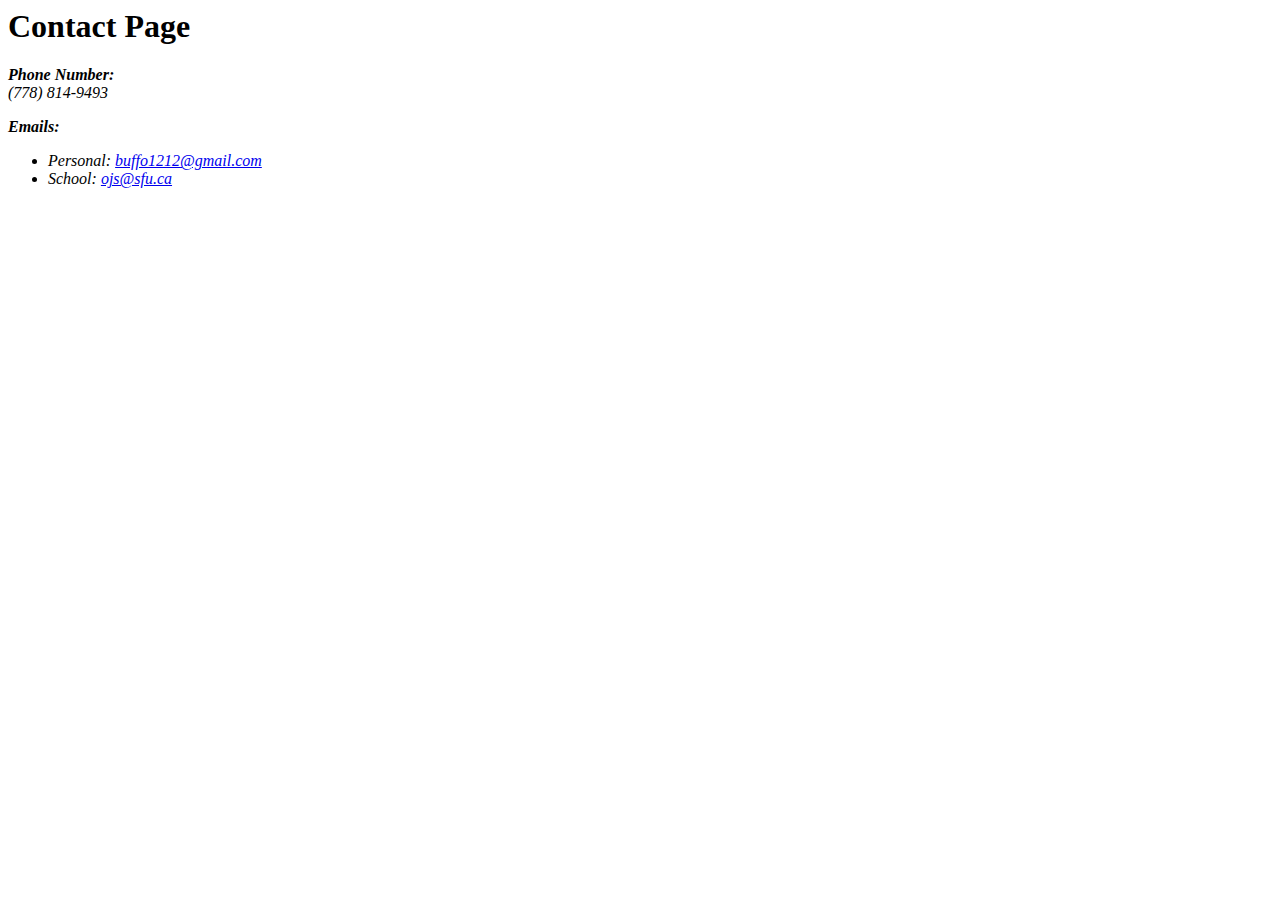
==== Biography.html @ aecffaa5 "huge design style changes, added bio, proj, resum tabs" ====
<html lang="en">
<head>
    <meta charset="UTF-8">
    <meta name="viewport" content="width=device-width, initial-scale=1.0">
    <title>Document</title>
    <link rel="stylesheet" href="MEstyle.css">
</head>
<body>
    <h1>Contact Page</h1>
    <address>
        <p><strong>Phone Number:</strong><br>(778) 814-9493</p>
        <p><strong>Emails:</strong></p>
        <ul>
            <li>Personal: <a href="mailto:buffo1212@gmail.com">buffo1212@gmail.com</a></li>
            <li>School: <a href="mailto:ojs@sfu.ca">ojs@sfu.ca</a></li>
        </ul>
    </address>
</body>
</html>
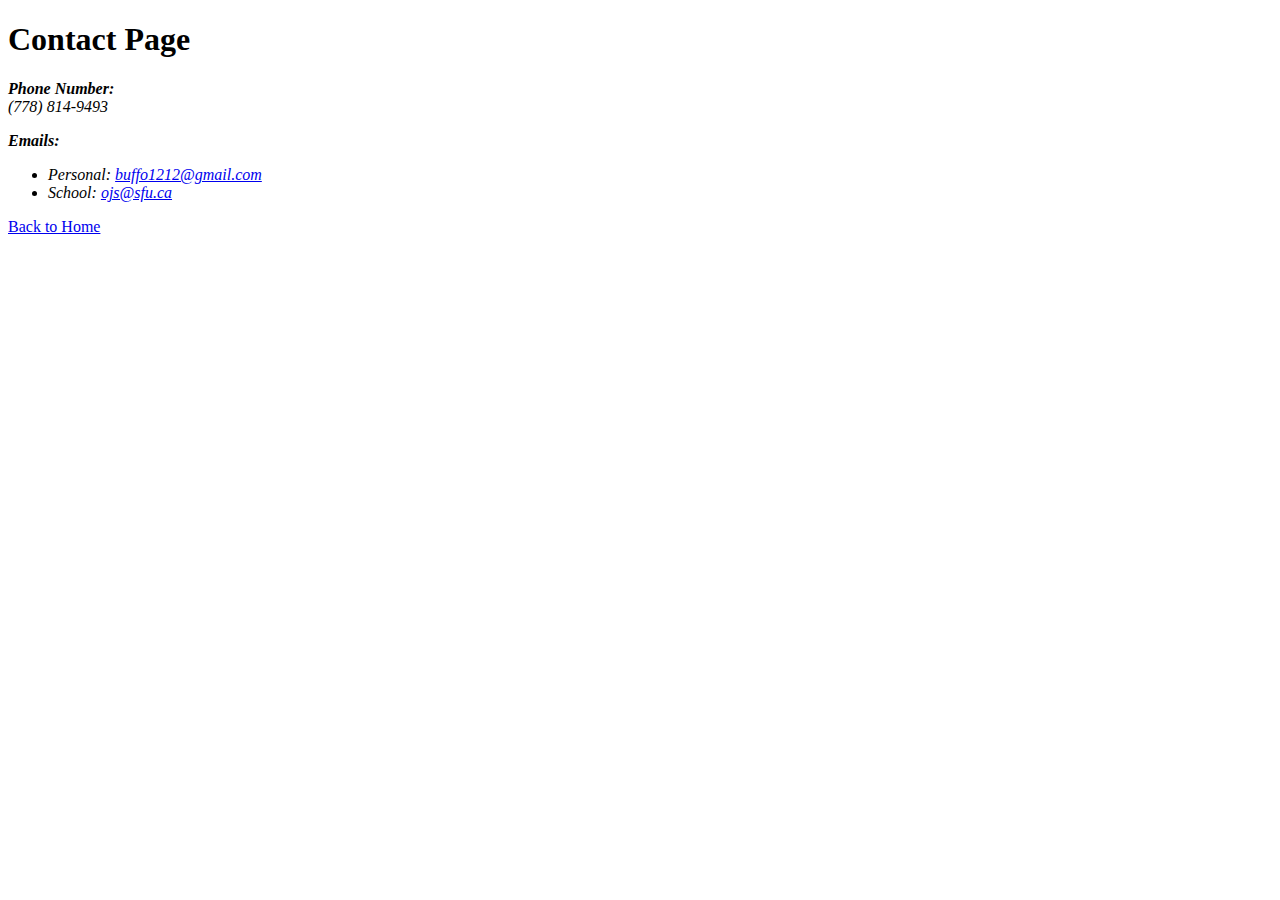
==== commit 7af5d5cf: "style changes additional files updated" ====
--- a/Biography.html
+++ b/Biography.html
@@ -1,3 +1,4 @@
+<!DOCTYPE html>
 <html lang="en">
 <head>
     <meta charset="UTF-8">
@@ -15,5 +16,6 @@
             <li>School: <a href="mailto:ojs@sfu.ca">ojs@sfu.ca</a></li>
         </ul>
     </address>
+    <a href="index.html">Back to Home</a>
 </body>
 </html>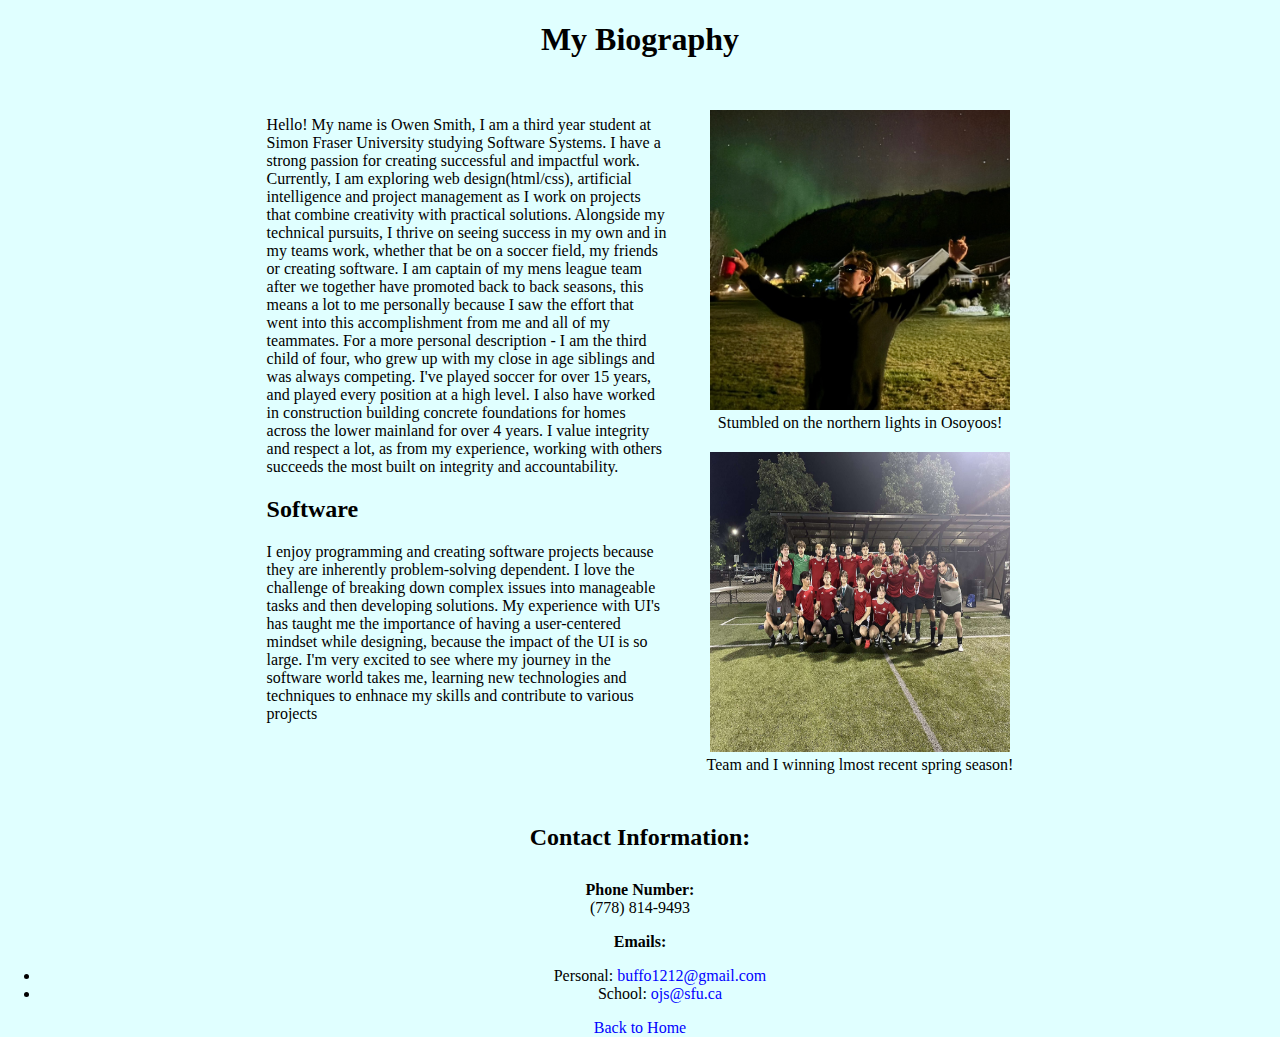
==== commit d3764ba5: "Merge pull request #16 from OwenSmith-0/issueBranch" ====
--- a/Biography.html
+++ b/Biography.html
@@ -7,7 +7,37 @@
     <link rel="stylesheet" href="MEstyle.css">
 </head>
 <body>
-    <h1>Contact Page</h1>
+    <h1>My Biography</h1>
+    <div class="content-container">
+        <div class="text-content">
+    <p> Hello! My name is Owen Smith, I am a third year student at Simon Fraser University studying Software Systems. I have a strong passion for creating successful
+    and impactful work. Currently, I am exploring web design(html/css), artificial intelligence and project management as I work on projects that combine creativity with 
+    practical solutions. 
+    Alongside my technical pursuits, I thrive on seeing success in my own and in my teams work, whether that be on a soccer field, my friends or creating software. I am 
+    captain of my mens league team after we together have promoted back to back seasons, this means a lot to me personally because I saw the effort that went into this accomplishment
+    from me and all of my teammates. 
+    For a more personal description - I am the third child of four, who grew up with my close in age siblings and was always competing. I've played soccer for over 15 years, 
+    and played every position at a high level. I also have worked in construction building concrete foundations for homes across the lower mainland for over 4 years. I value integrity
+    and respect a lot, as from my experience, working with others succeeds the most built on integrity and accountability.</p>
+    <h2>Software</h2>
+    <p>I enjoy programming and creating software projects because they are inherently problem-solving dependent. I love the challenge of breaking down complex issues into manageable 
+    tasks and then developing solutions. My experience with UI's has taught me the importance of having a user-centered mindset while designing, because the impact of the UI is so large.
+    I'm very excited to see where my journey in the software world takes me, learning new technologies and techniques to enhnace my skills and contribute to various projects </p>
+</div>
+
+<div class="image-gallery">
+    <figure>
+        <img src="images/NightlightPic.jpg" alt="ProfilePic" width="300"Height="300">
+        <figcaption>Stumbled on the northern lights in Osoyoos!</figcaption>
+    </figure>
+    <figure>
+        <img src="images/TeamPic.JPG" alt="ProfilePic" width="300"Height="300">
+        <figcaption>Team and I winning lmost recent spring season!</figcaption>
+    </figure>
+</div>
+</div>
+
+    <h2>Contact Information:</h2>
     <address>
         <p><strong>Phone Number:</strong><br>(778) 814-9493</p>
         <p><strong>Emails:</strong></p>
--- a/MEstyle.css
+++ b/MEstyle.css
@@ -0,0 +1,42 @@
+body{
+    margin: 0;
+    background: lightcyan;
+    text-align:center;
+    font-family: 'Times New Roman', Times, serif;
+    padding: 0;
+}
+.content-container { /*center and space main content container*/
+    display: flex;
+    justify-content: center;
+    align-items: flex-start;
+    margin: 20px auto;
+    max-width: 1000px;
+}
+.text-content{
+    flex: 1;
+    text-align: left;
+    padding: 20px;
+    max-width: 400px;
+}
+.image-gallery{ /*image centering*/
+    display: flex;
+    flex-direction: column;
+    align-items: center;
+    padding: 20px;
+}
+.image-gallery figure{
+    margin: 10px 0;
+    text-align: center;
+}
+address{
+    text-align: center;
+    margin-top: 30px;
+    font-style: normal;
+}
+a{
+    color: blue;
+    text-decoration: none;
+}
+a:hover{
+    text-decoration: underline;
+}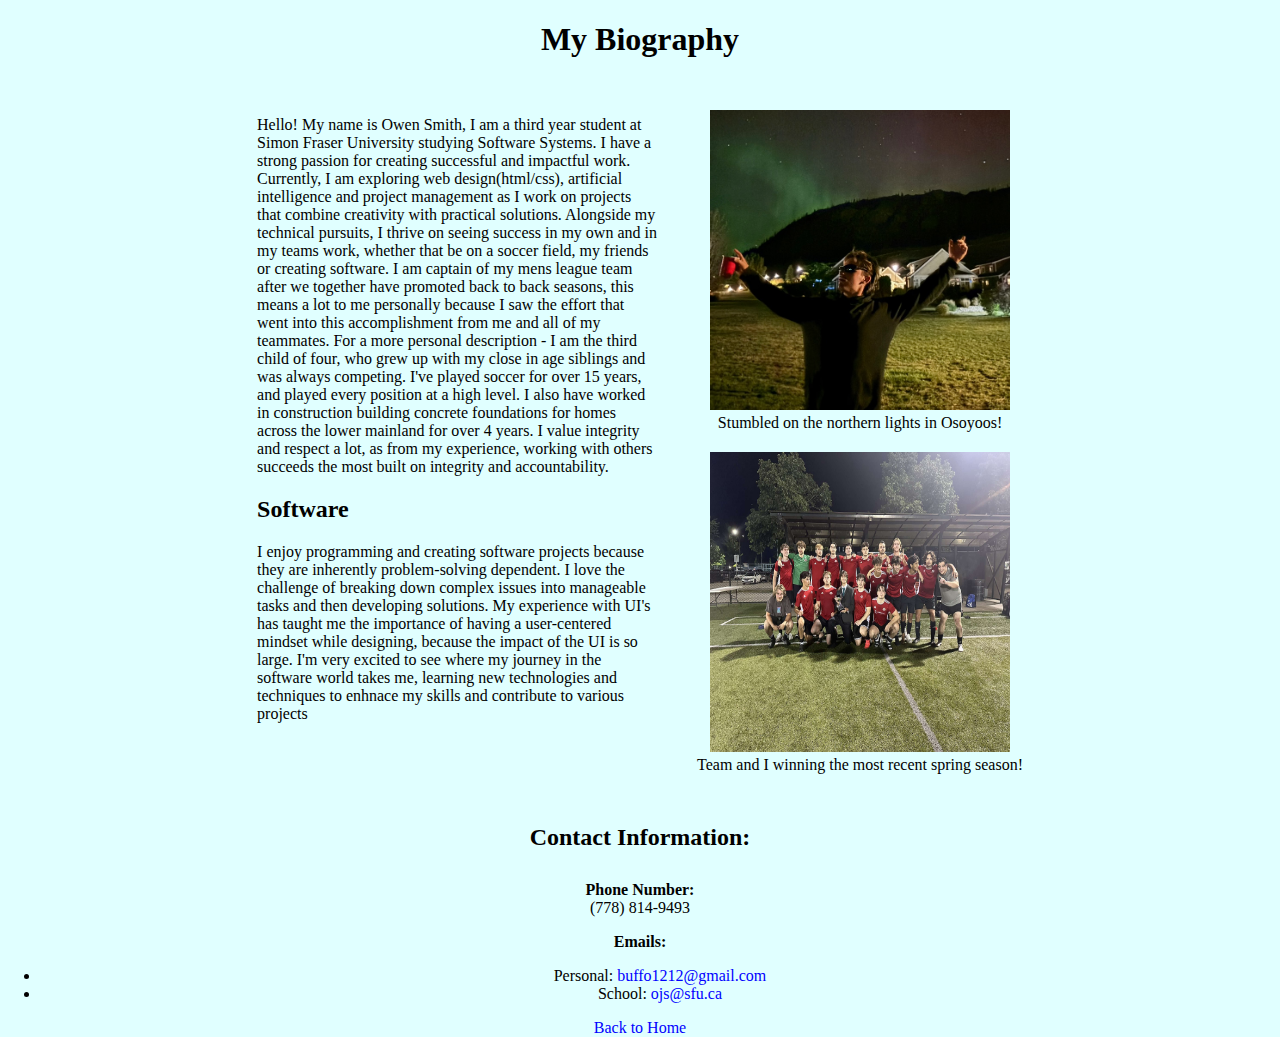
==== commit 12cd99a1: "Merge pull request #17 from OwenSmith-0/issueBranch" ====
--- a/Biography.html
+++ b/Biography.html
@@ -3,6 +3,7 @@
 <head>
     <meta charset="UTF-8">
     <meta name="viewport" content="width=device-width, initial-scale=1.0">
+    <link rel="icon" href="images/FaviconPP.ico" type="image/faviconpp">
     <title>Document</title>
     <link rel="stylesheet" href="MEstyle.css">
 </head>
@@ -27,12 +28,12 @@
 
 <div class="image-gallery">
     <figure>
-        <img src="images/NightlightPic.jpg" alt="ProfilePic" width="300"Height="300">
+        <img src="images/NightlightPic.jpg" alt="ProfilePic" width="300" height="300">
         <figcaption>Stumbled on the northern lights in Osoyoos!</figcaption>
     </figure>
     <figure>
-        <img src="images/TeamPic.JPG" alt="ProfilePic" width="300"Height="300">
-        <figcaption>Team and I winning lmost recent spring season!</figcaption>
+        <img src="images/TeamPic.JPG" alt="ProfilePic" width="300" height="300">
+        <figcaption>Team and I winning the most recent spring season!</figcaption>
     </figure>
 </div>
 </div>
